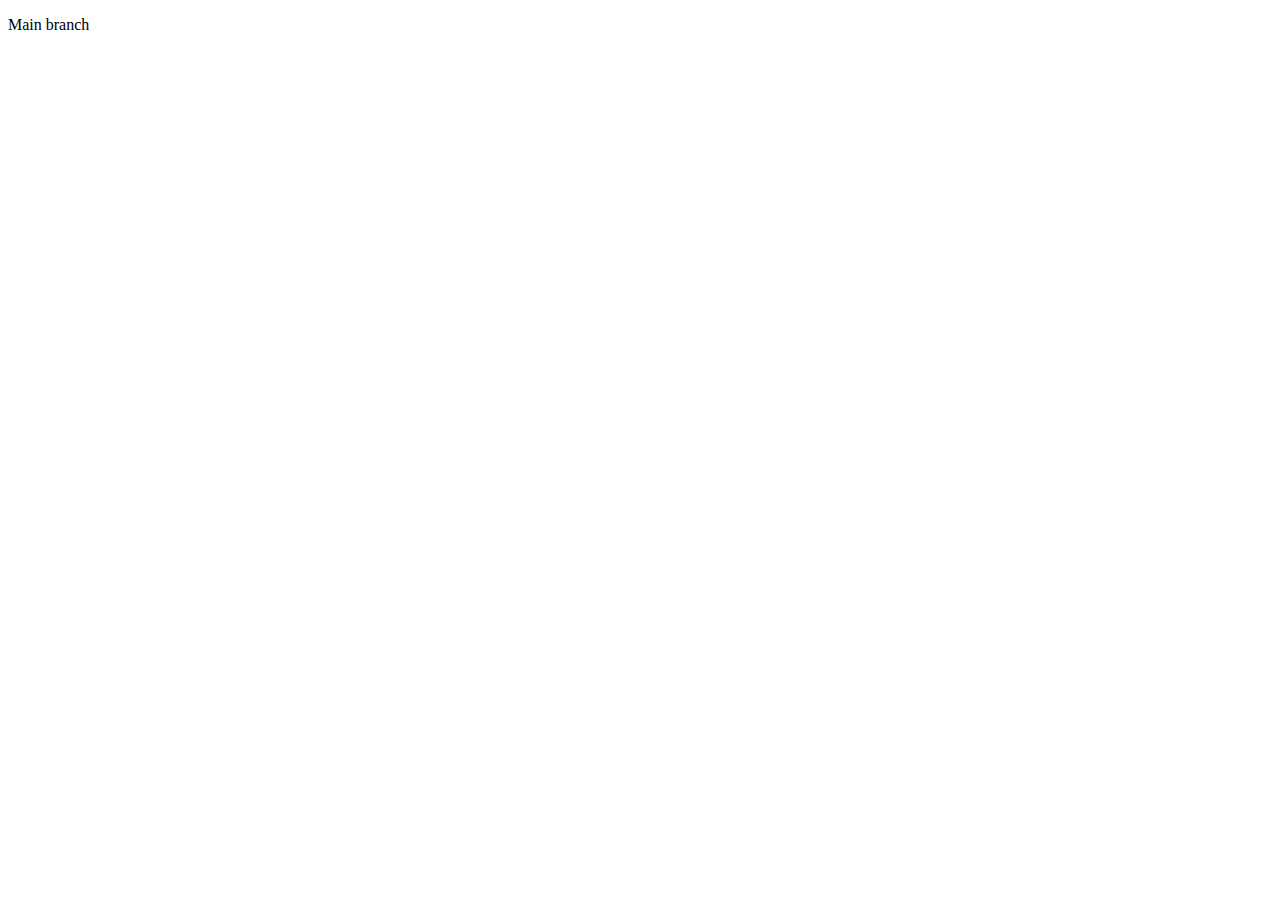
==== index.html @ 6ef04661 "Created main" ====
<!DOCTYPE html>
<html lang="en">
<head>
    <meta charset="UTF-8">
    <meta http-equiv="X-UA-Compatible" content="IE=edge">
    <meta name="viewport" content="width=device-width, initial-scale=1.0">
    <title>Document</title>
</head>
<body>
    <p>Main branch</p>
</body>
</html>
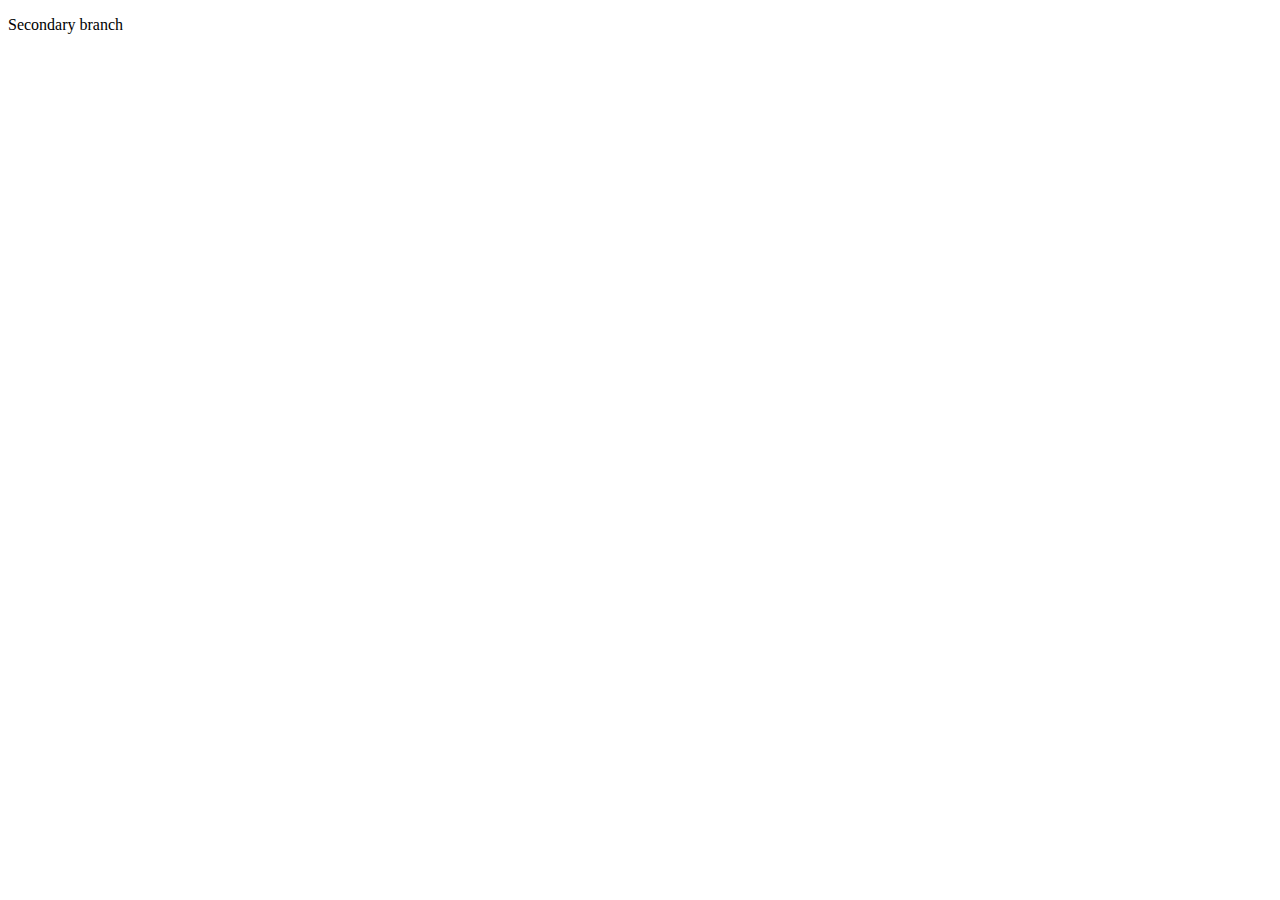
==== commit 5c21ed1d: "Created secondary" ====
--- a/index.html
+++ b/index.html
@@ -7,6 +7,6 @@
     <title>Document</title>
 </head>
 <body>
-    <p>Main branch</p>
+    <p>Secondary branch</p>
 </body>
 </html>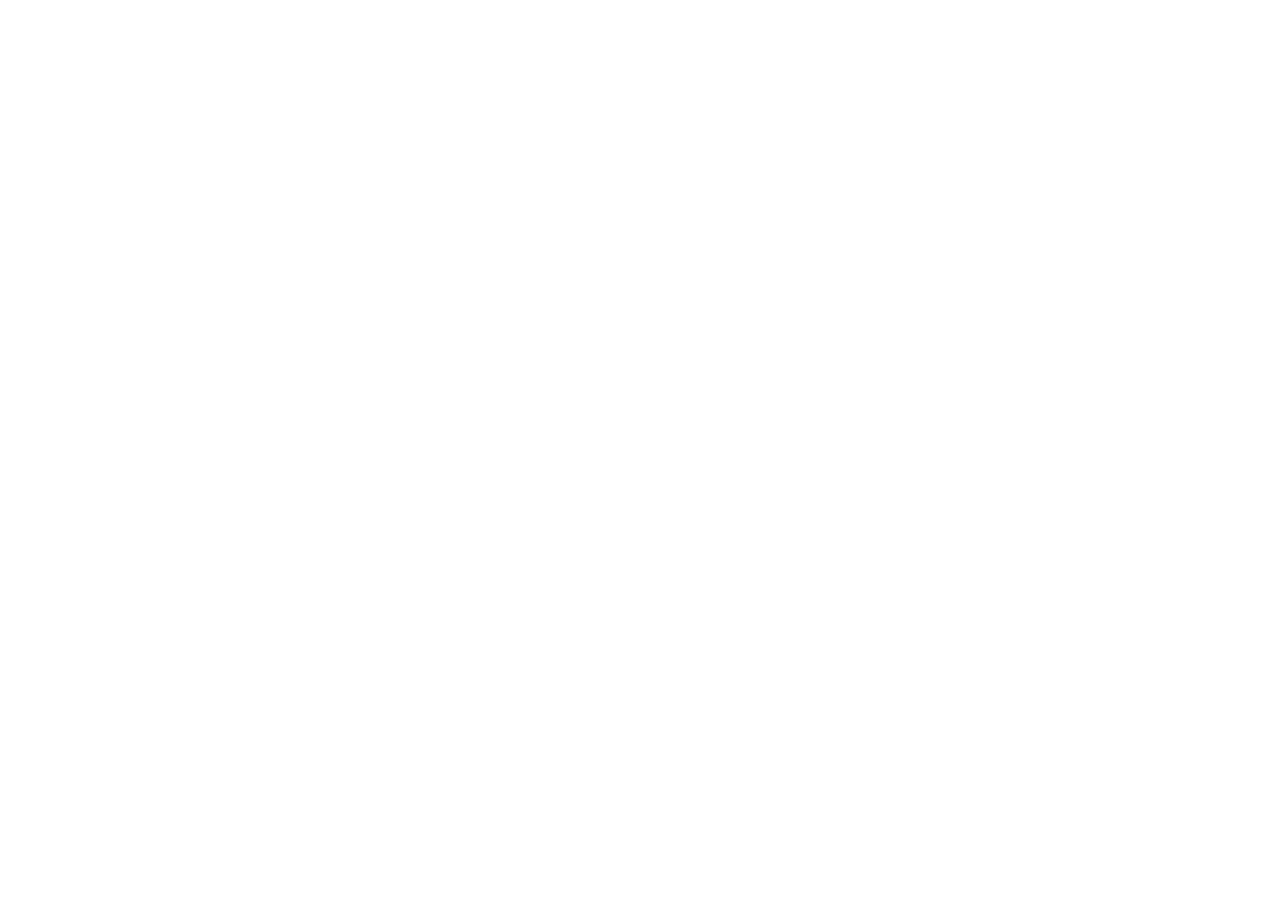
==== commit 703171ba: "Added style.css and index.html" ====
--- a/index.html
+++ b/index.html
@@ -7,6 +7,9 @@
     <title>Document</title>
 </head>
 <body>
-    <p>Secondary branch</p>
+    <a href=""></a>
+    <a href=""></a>
+    <a href=""></a>
+    
 </body>
 </html>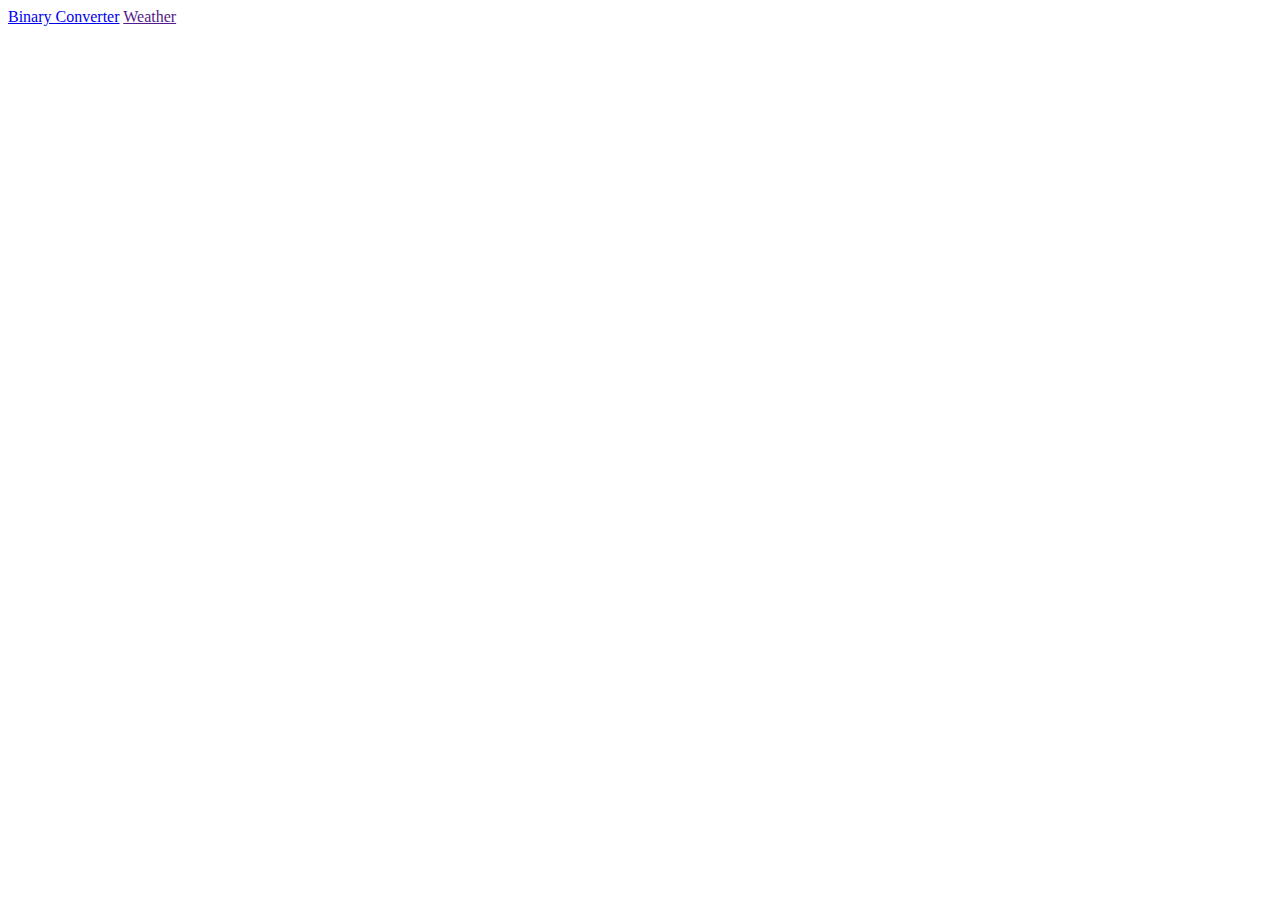
==== commit 12f927c4: "Added binary converter link" ====
--- a/index.html
+++ b/index.html
@@ -7,8 +7,8 @@
     <title>Document</title>
 </head>
 <body>
-    <a href=""></a>
-    <a href=""></a>
+    <a href="https://opapple.github.io/BinaryConverter/">Binary Converter</a>
+    <a href="">Weather</a>
     <a href=""></a>
     
 </body>
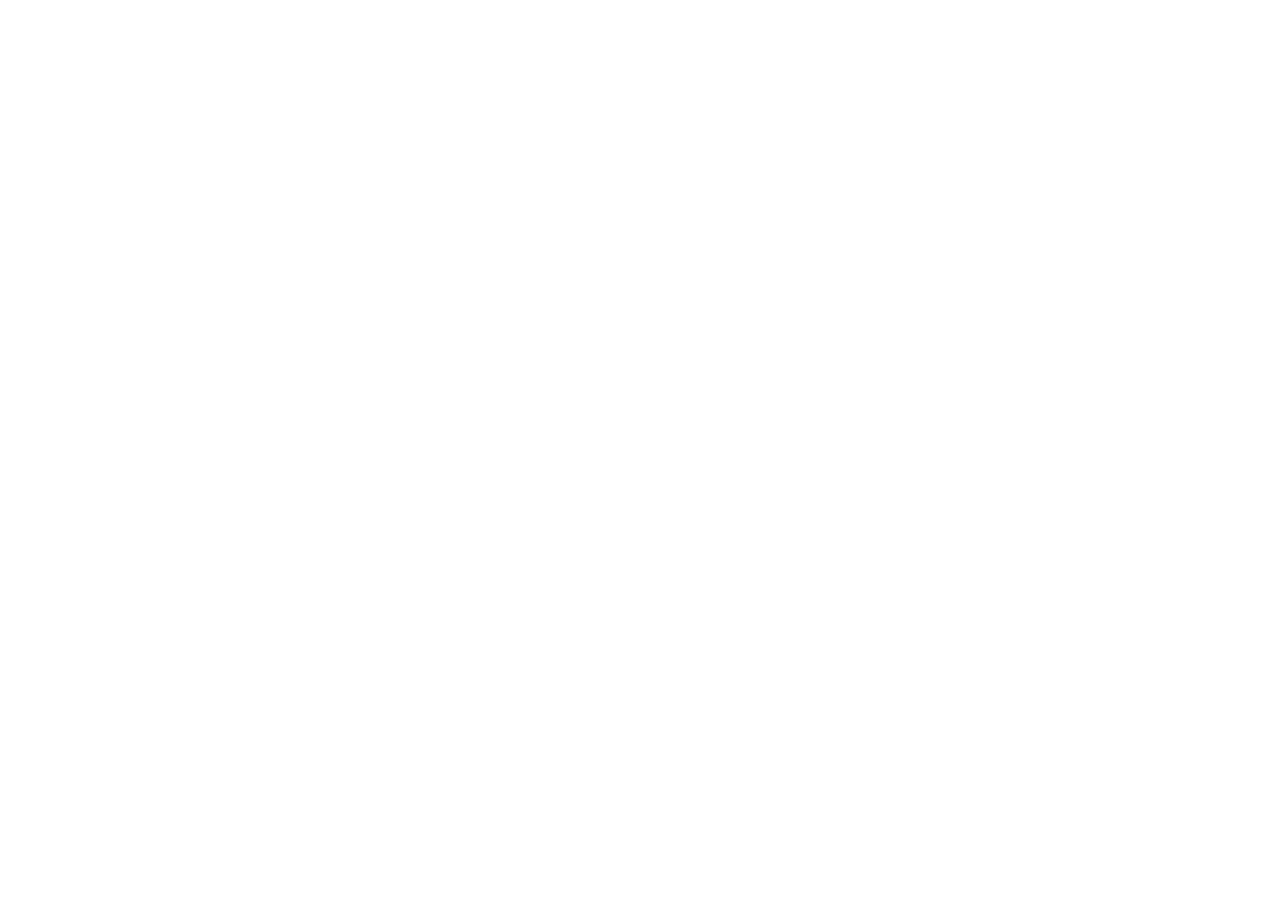
==== commit 846e1210: "Updates" ====
--- a/index.html
+++ b/index.html
@@ -1,15 +1 @@
-<!DOCTYPE html>
-<html lang="en">
-<head>
-    <meta charset="UTF-8">
-    <meta http-equiv="X-UA-Compatible" content="IE=edge">
-    <meta name="viewport" content="width=device-width, initial-scale=1.0">
-    <title>Document</title>
-</head>
-<body>
-    <a href="https://opapple.github.io/BinaryConverter/">Binary Converter</a>
-    <a href="">Weather</a>
-    <a href=""></a>
-    
-</body>
-</html>+<!doctype html><html lang="en"><head><meta charset="utf-8"/><link rel="icon" href="/weather/favicon.ico"/><meta name="viewport" content="width=device-width,initial-scale=1"/><meta name="theme-color" content="#000000"/><meta name="description" content="Web site created using create-react-app"/><link rel="apple-touch-icon" href="/weather/logo192.png"/><link rel="manifest" href="/weather/manifest.json"/><title>React App</title><script defer="defer" src="/weather/static/js/main.997e0147.js"></script><link href="/weather/static/css/main.bed58e10.css" rel="stylesheet"></head><body><noscript>You need to enable JavaScript to run this app.</noscript><div id="root"></div></body></html>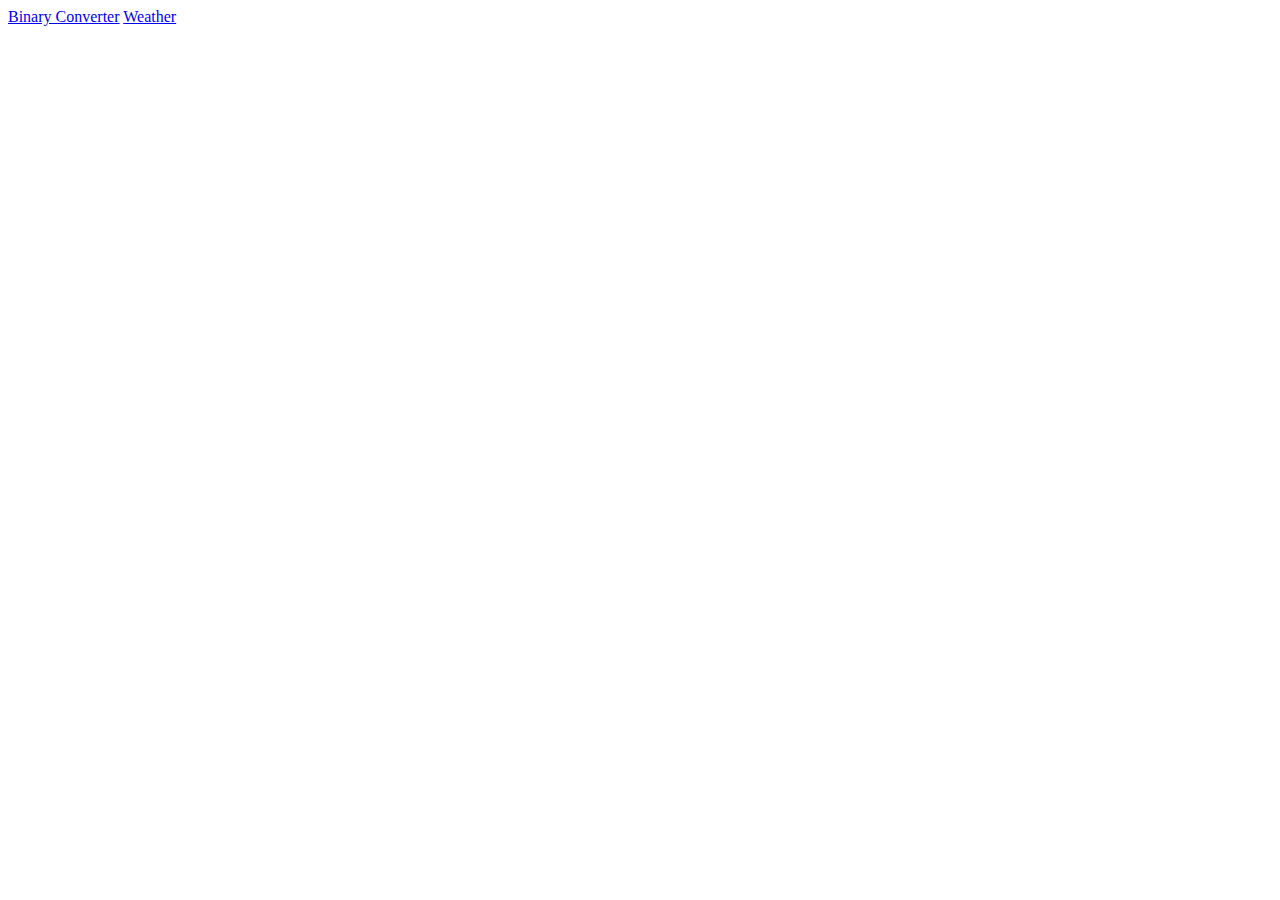
==== commit 0e5b968c: "Added weather link" ====
--- a/index.html
+++ b/index.html
@@ -1 +1,15 @@
-<!doctype html><html lang="en"><head><meta charset="utf-8"/><link rel="icon" href="/weather/favicon.ico"/><meta name="viewport" content="width=device-width,initial-scale=1"/><meta name="theme-color" content="#000000"/><meta name="description" content="Web site created using create-react-app"/><link rel="apple-touch-icon" href="/weather/logo192.png"/><link rel="manifest" href="/weather/manifest.json"/><title>React App</title><script defer="defer" src="/weather/static/js/main.997e0147.js"></script><link href="/weather/static/css/main.bed58e10.css" rel="stylesheet"></head><body><noscript>You need to enable JavaScript to run this app.</noscript><div id="root"></div></body></html>+<!DOCTYPE html>
+<html lang="en">
+<head>
+    <meta charset="UTF-8">
+    <meta http-equiv="X-UA-Compatible" content="IE=edge">
+    <meta name="viewport" content="width=device-width, initial-scale=1.0">
+    <title>Document</title>
+</head>
+<body>
+    <a href="https://opapple.github.io/BinaryConverter/">Binary Converter</a>
+    <a href="https://opapple.github.io/Weather/">Weather</a>
+    <a href=""></a>
+    
+</body>
+</html>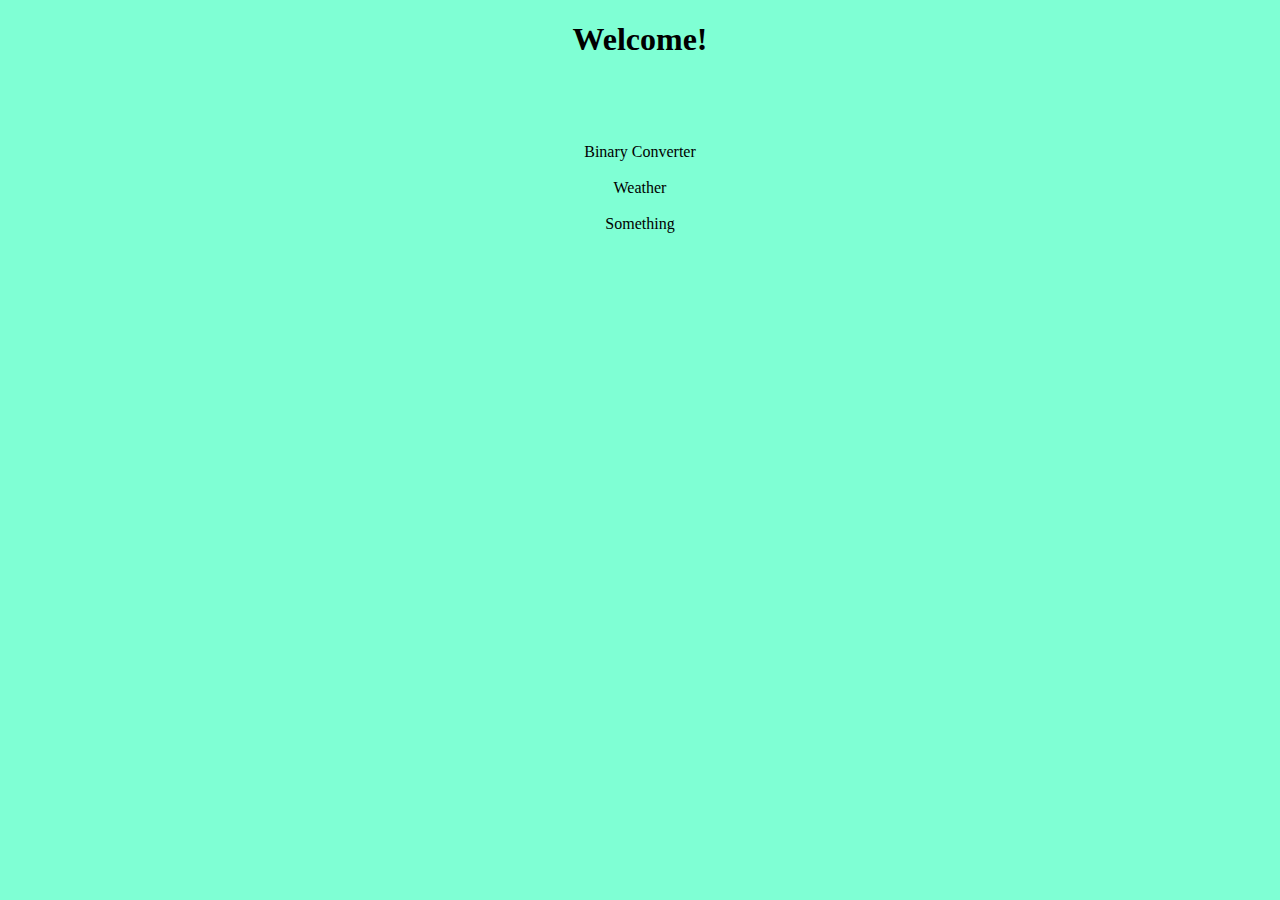
==== commit 1723240e: "Added styling" ====
--- a/index.html
+++ b/index.html
@@ -4,12 +4,26 @@
     <meta charset="UTF-8">
     <meta http-equiv="X-UA-Compatible" content="IE=edge">
     <meta name="viewport" content="width=device-width, initial-scale=1.0">
-    <title>Document</title>
+    <title>Home</title>
+
+    <link rel="stylesheet" href="style.css">
+
 </head>
 <body>
-    <a href="https://opapple.github.io/BinaryConverter/">Binary Converter</a>
-    <a href="https://opapple.github.io/Weather/">Weather</a>
-    <a href=""></a>
+
+    <div class="header">
+        <h1>Welcome!</h1>
+
+    </div>
+
+    <div class="link-container">
+
+        <a href="https://opapple.github.io/BinaryConverter/">Binary Converter</a><br><br>
+        <a href="https://opapple.github.io/Weather/">Weather</a><br><br>
+        <a href="">Something</a>
+
+    </div>
+    
     
 </body>
 </html>--- a/style.css
+++ b/style.css
@@ -0,0 +1,30 @@
+body{
+    background-color: aquamarine;
+}
+
+.header{
+    text-align: center;
+    padding-bottom: 5%;
+}
+
+.link-container{
+    text-align: center;
+    
+}
+
+.link-container a{
+    
+    color: inherit;
+    text-decoration: none;
+    background: 
+    linear-gradient(to right, aquamarine, aquamarine),
+    linear-gradient(to right, green, blue, lightblue);
+    background-size: 100% 0.1em, 0 0.1em;
+    background-position: 100% 100%, 0 100%;
+    background-repeat: no-repeat;
+    transition: background-size 400ms;
+}
+
+.link-container a:hover{
+    background-size: 0 0.1em, 100% 0.1em;
+}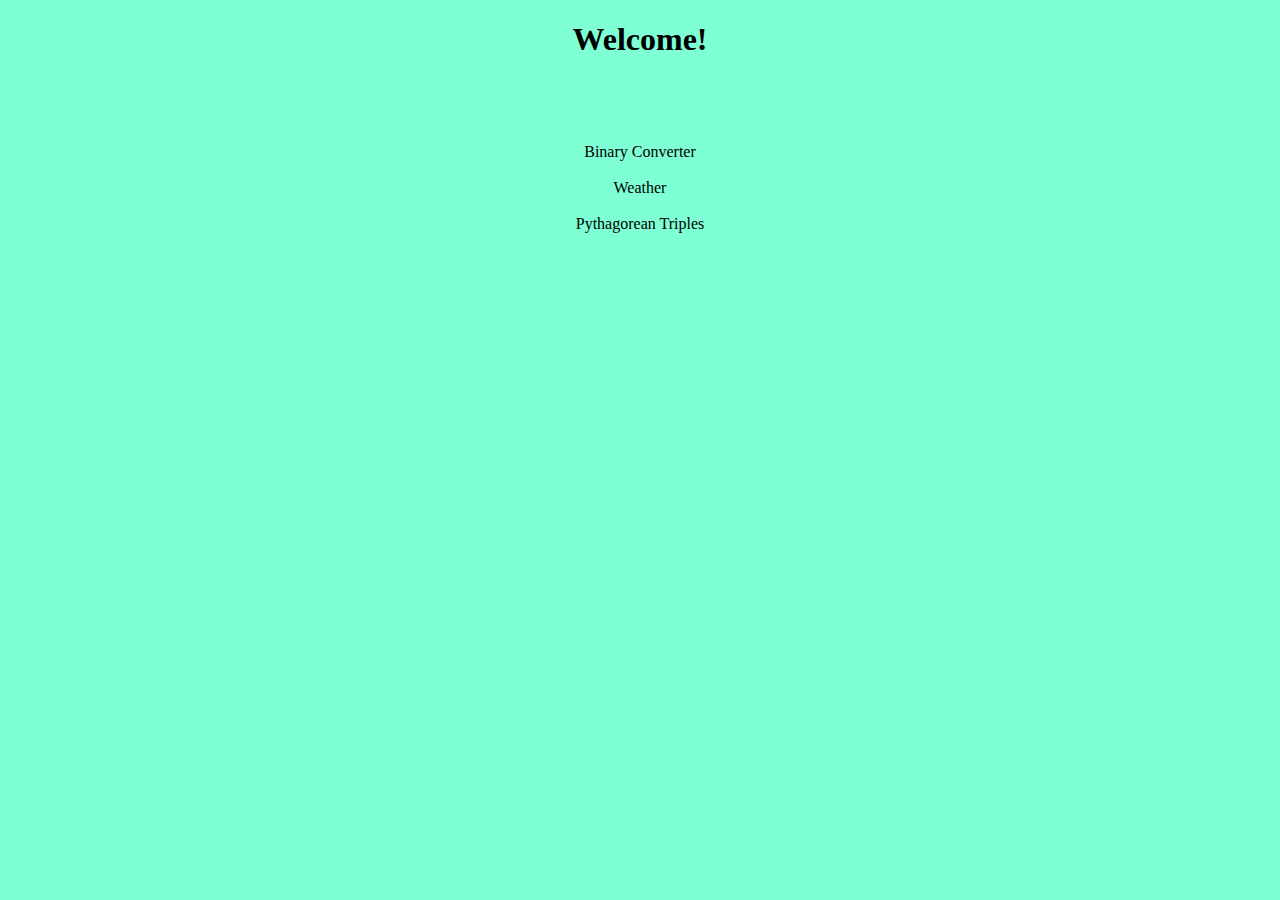
==== commit f2ac1e27: "Update index.html" ====
--- a/index.html
+++ b/index.html
@@ -20,10 +20,10 @@
 
         <a href="https://opapple.github.io/BinaryConverter/">Binary Converter</a><br><br>
         <a href="https://opapple.github.io/Weather/">Weather</a><br><br>
-        <a href="">Something</a>
+        <a href="https://opapple.github.io/pythagoreanTriples/">Pythagorean Triples</a>
 
     </div>
     
     
 </body>
-</html>+</html>
